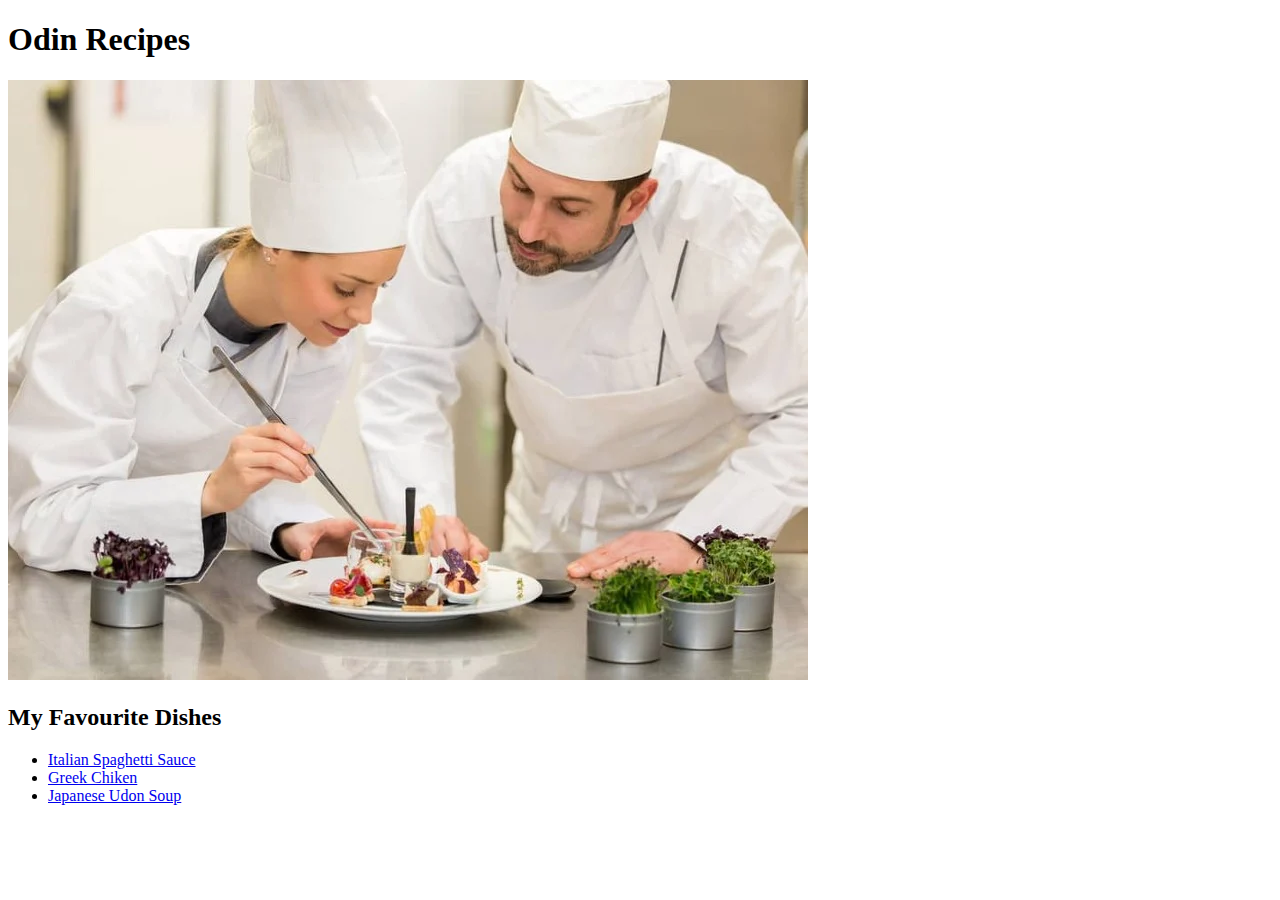
==== odin-recipes/index.html @ 2f9e849b "I'm complete the first project for odin project" ====
<!DOCTYPE html>
<html lang="en">
<head>
    <meta charset="UTF-8">
    <meta name="viewport" content="width=device-width, initial-scale=1.0">
    <title>Recipe</title>
</head>
<body>
    <h1>Odin Recipes</h1>

    <img src="recipes/images/cocina.jpg">

    <h2>My Favourite Dishes</h2>
    <ul>
        <li><a href="recipes/spaghetti.html">Italian Spaghetti Sauce</a></li>
        <li><a href="recipes/greek-chiken.html">Greek Chiken</a></li>
        <li><a href="recipes/japanese-soup.html">Japanese Udon Soup</a></li>
    </ul>
</body>
</html>
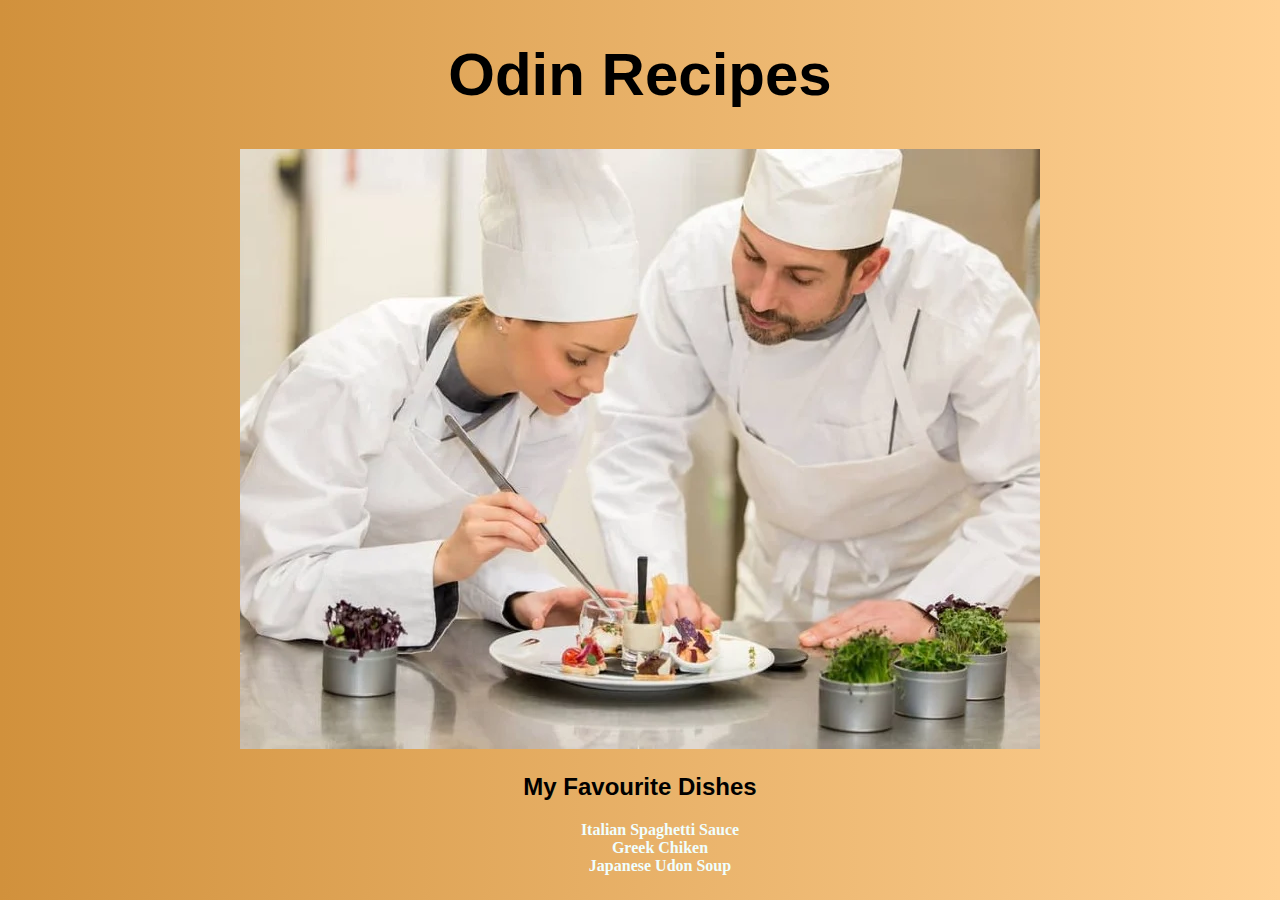
==== commit 9cba8c77: "Adding style" ====
--- a/odin-recipes/index.html
+++ b/odin-recipes/index.html
@@ -3,18 +3,23 @@
 <head>
     <meta charset="UTF-8">
     <meta name="viewport" content="width=device-width, initial-scale=1.0">
+    <link rel="stylesheet" href="./style.css">
     <title>Recipe</title>
 </head>
 <body>
-    <h1>Odin Recipes</h1>
+    <div class="container">
+        <div class="title"><h1>Odin Recipes</h1></div>
 
-    <img src="recipes/images/cocina.jpg">
+        <img src="recipes/images/cocina.jpg">
 
-    <h2>My Favourite Dishes</h2>
-    <ul>
-        <li><a href="recipes/spaghetti.html">Italian Spaghetti Sauce</a></li>
-        <li><a href="recipes/greek-chiken.html">Greek Chiken</a></li>
-        <li><a href="recipes/japanese-soup.html">Japanese Udon Soup</a></li>
-    </ul>
+        <div class="subtitle"><h2>My Favourite Dishes</h2></div>
+        <div>
+            <ul class="list">
+                <li><a href="recipes/spaghetti.html">Italian Spaghetti Sauce</a></li>
+                <li><a href="recipes/greek-chiken.html">Greek Chiken</a></li>
+                <li><a href="recipes/japanese-soup.html">Japanese Udon Soup</a></li>
+            </ul>
+        </div>
+    </div>
 </body>
 </html>--- a/odin-recipes/style.css
+++ b/odin-recipes/style.css
@@ -0,0 +1,29 @@
+body{
+    background: #D1913C;  /* fallback for old browsers */
+    background: -webkit-linear-gradient(to left, #FFD194, #D1913C);  /* Chrome 10-25, Safari 5.1-6 */
+    background: linear-gradient(to left, #FFD194, #D1913C); /* W3C, IE 10+/ Edge, Firefox 16+, Chrome 26+, Opera 12+, Safari 7+ */
+}
+.container{
+    text-align: center;
+}
+    
+
+.title{
+    font-family: 'Franklin Gothic Medium', 'Arial Narrow', Arial, sans-serif;
+    font-size: 30px;
+}
+
+.subtitle{
+    font-family: 'Segoe UI', Tahoma, Geneva, Verdana, sans-serif;
+}
+
+
+.list{
+    list-style: none;
+}
+
+.list a{
+    text-decoration: none;
+    color: azure;
+    font-weight: bold;
+}